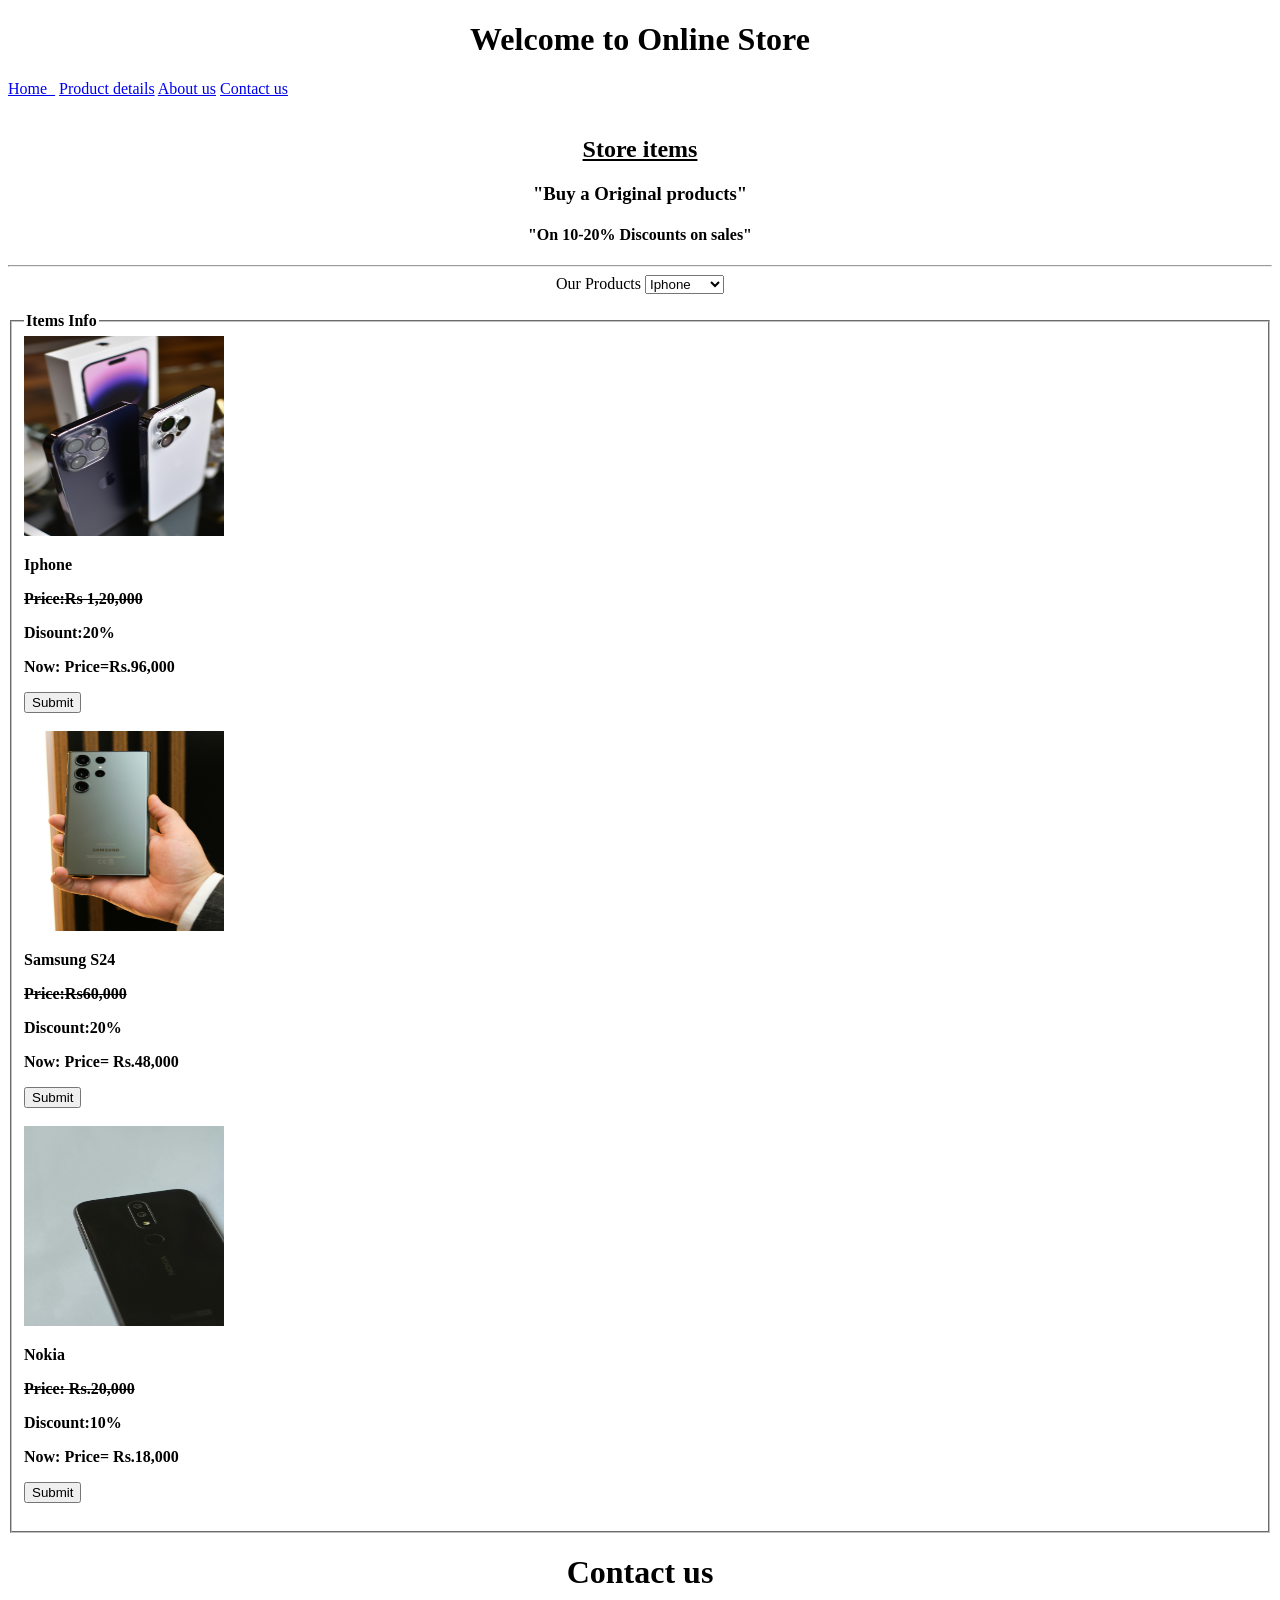
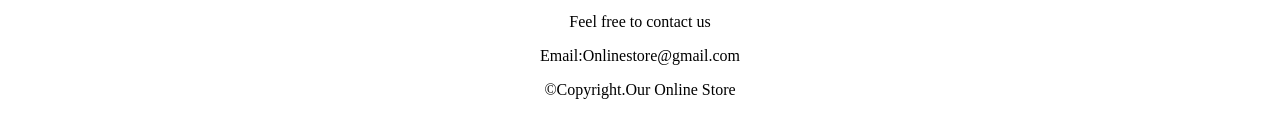
==== index.html @ dfeff2fd "Add files via upload" ====
<!DOCTYPE html>
<html lang="en">
<head>
    <meta charset="UTF-8">
    <meta name="viewport" content="width=device-width, initial-scale=1.0">
    <title>Document</title>
    
</head>
<body>
    <header>
    <center>
    <h1 id="first">Welcome to Online Store</h1>
    </center>
    <div class="item">
        <a href="Home">Home&nbsp;&nbsp;</a>
         <a href="productdetails.html">Product details</a>
        <a href="aboutus.html">About us</a>
        <a href="contactus.html">Contact us</a>
        </div>
        <br>
       <center>
        <h2><u>Store items</u></h1>
        <h3>"Buy a Original products"</h2>
        <h4>"On 10-20% Discounts on sales" </h3>
       </center>
       <hr>
       <center>
       <form action="backend.php">
        <label for="Our products">Our Products</label>
        <select name="myproducts" id="Ourproducts">
            <option value="Iphone">Iphone</option>
            <option value="Samsung">Samsung</option>
            <option value="Nokia">Nokia</option>
        </select>
       </form>
       </center>
       </header>
       <br>
       <fieldset>
        <legend> <strong>Items Info</strong></legend>
       <section>
     
    <div class="items">
        <img src="pexels-avinash-kumar-299518778-16004744.jpg" alt="Iphone" width="200px" height="200px">
        <p> <strong>Iphone</strong></p>
        <p> <strong><strike>
            Price:Rs 1,20,000 </strike></strong></p>
            <p><strong>Disount:20%
            </strong></p>
            <p><strong>Now: Price=Rs.96,000</strong></p>
            <div>
                <label for="Submit"></label>
                <input type="submit" placeholder="Shop now">
            </div>
    </div>
    <br>
   
    
        <div>
        <img src="pexels-zana-latif-2772032-15493878.jpg" alt="Samsung S24" width="200px" height="200px">
        <p><strong> Samsung S24</strong></p>
        <p><strong><strike>Price:Rs60,000</strike></strong></p>
        <p><strong>Discount:20%</strong></p>
        <p><Strong>Now: Price= Rs.48,000</Strong></p>
        <div>
            <label for="Submit"></label>
            <input type="submit" placeholder="Shop Now">
        </div>
        </div>
        <br>
        <div>
        <img src="pexels-zaidan-falaah-171528451-11934174.jpg" alt="Nokia" width="200px" height="200px">
        <p><strong> Nokia</strong></p>
        <p><strong><strike>Price: Rs.20,000</strike></strong></p>
        <p><strong>Discount:10%</strong></p>
        <p><Strong>Now: Price= Rs.18,000</Strong></p>
        <div>
            <label for="shop now"> </label>
            <input type="submit">
        </div>

        </div>
        <br>

        </section>
       </fieldset>
   
        
<footer>
   
    
    <center>
        <h1>Contact us</h1>
        <p>Feel free to contact us</p>
        <p>Email:Onlinestore@gmail.com</p>
        <p>&copy;Copyright.Our Online Store</p>
    </center>

    
</footer>
</body>
</html>
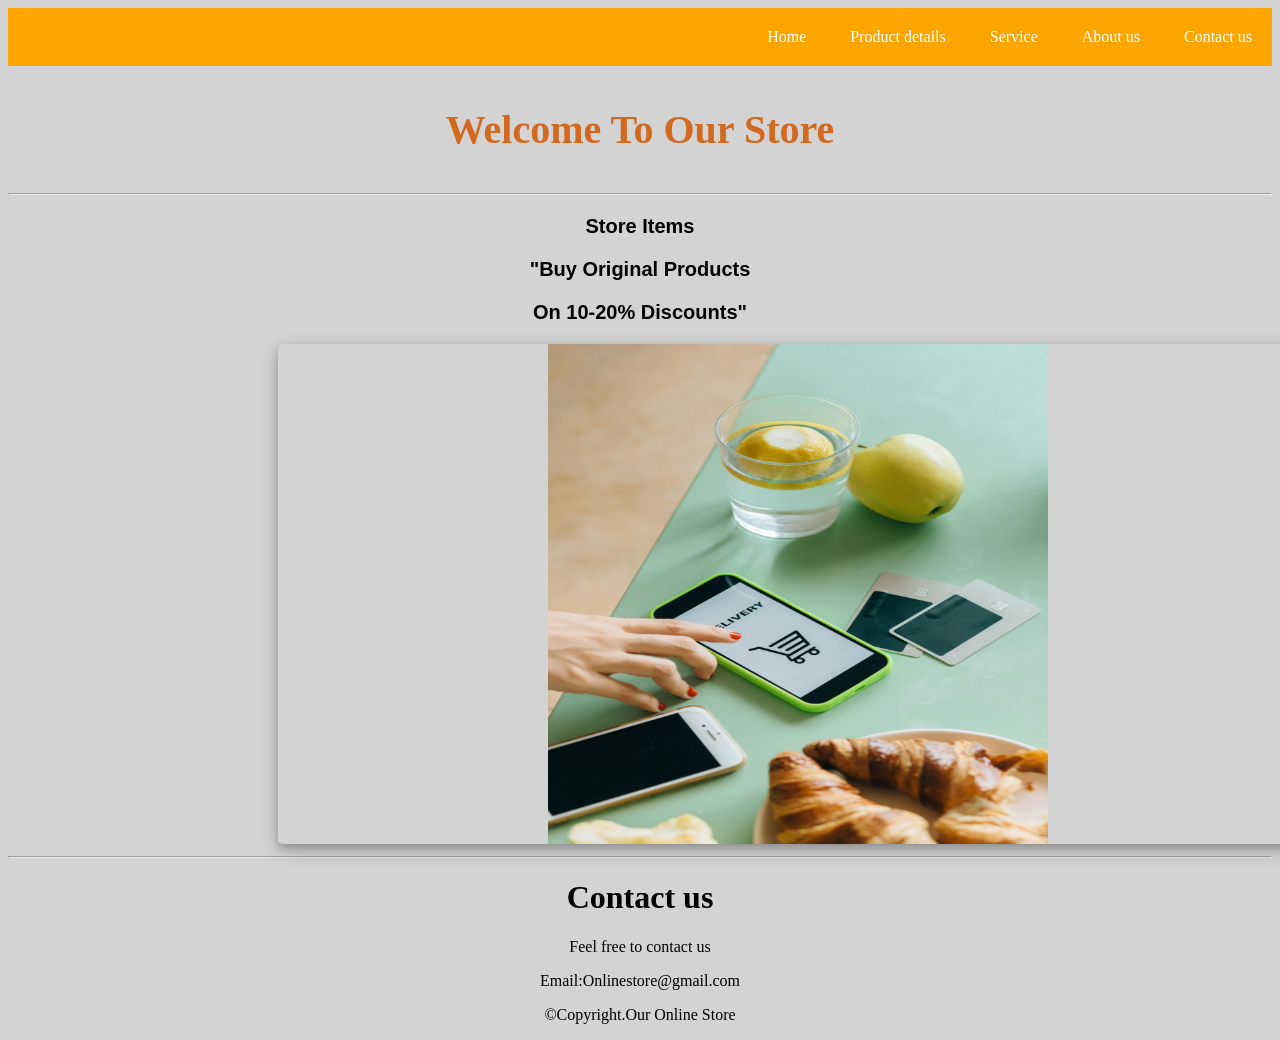
==== commit 20e027e0: "Add files via upload" ====
--- a/index.html
+++ b/index.html
@@ -4,99 +4,42 @@
     <meta charset="UTF-8">
     <meta name="viewport" content="width=device-width, initial-scale=1.0">
     <title>Document</title>
-    
+    <link rel="stylesheet" href="index.css">
 </head>
 <body>
-    <header>
-    <center>
-    <h1 id="first">Welcome to Online Store</h1>
-    </center>
+    <section>
     <div class="item">
-        <a href="Home">Home&nbsp;&nbsp;</a>
-         <a href="productdetails.html">Product details</a>
+        <a href="Home">Home</a>
+        <a href="productdetails.html">Product details</a>
+        <a href="Service">Service</a>
         <a href="aboutus.html">About us</a>
         <a href="contactus.html">Contact us</a>
-        </div>
-        <br>
-       <center>
-        <h2><u>Store items</u></h1>
-        <h3>"Buy a Original products"</h2>
-        <h4>"On 10-20% Discounts on sales" </h3>
-       </center>
-       <hr>
-       <center>
-       <form action="backend.php">
-        <label for="Our products">Our Products</label>
-        <select name="myproducts" id="Ourproducts">
-            <option value="Iphone">Iphone</option>
-            <option value="Samsung">Samsung</option>
-            <option value="Nokia">Nokia</option>
-        </select>
-       </form>
-       </center>
-       </header>
-       <br>
-       <fieldset>
-        <legend> <strong>Items Info</strong></legend>
-       <section>
-     
-    <div class="items">
-        <img src="pexels-avinash-kumar-299518778-16004744.jpg" alt="Iphone" width="200px" height="200px">
-        <p> <strong>Iphone</strong></p>
-        <p> <strong><strike>
-            Price:Rs 1,20,000 </strike></strong></p>
-            <p><strong>Disount:20%
-            </strong></p>
-            <p><strong>Now: Price=Rs.96,000</strong></p>
-            <div>
-                <label for="Submit"></label>
-                <input type="submit" placeholder="Shop now">
-            </div>
     </div>
-    <br>
+    
+    </section>
+    <div class="good">
+        <p>Welcome To Our Store</p>
+    </div>
+    <hr>
+    <div class="nav">
+        <p>Store Items</p>
+        <p>"Buy Original Products</p>
+        <p>On 10-20% Discounts"</p>
+        <img class="img" src="pexels-n-voitkevich-8939520.jpg" alt="Sales">
+    </div>
+    <hr>
+    <footer>
    
     
-        <div>
-        <img src="pexels-zana-latif-2772032-15493878.jpg" alt="Samsung S24" width="200px" height="200px">
-        <p><strong> Samsung S24</strong></p>
-        <p><strong><strike>Price:Rs60,000</strike></strong></p>
-        <p><strong>Discount:20%</strong></p>
-        <p><Strong>Now: Price= Rs.48,000</Strong></p>
-        <div>
-            <label for="Submit"></label>
-            <input type="submit" placeholder="Shop Now">
-        </div>
-        </div>
-        <br>
-        <div>
-        <img src="pexels-zaidan-falaah-171528451-11934174.jpg" alt="Nokia" width="200px" height="200px">
-        <p><strong> Nokia</strong></p>
-        <p><strong><strike>Price: Rs.20,000</strike></strong></p>
-        <p><strong>Discount:10%</strong></p>
-        <p><Strong>Now: Price= Rs.18,000</Strong></p>
-        <div>
-            <label for="shop now"> </label>
-            <input type="submit">
-        </div>
-
-        </div>
-        <br>
-
-        </section>
-       </fieldset>
-   
+        <center>
+            <h1>Contact us</h1>
+            <p>Feel free to contact us</p>
+            <p>Email:Onlinestore@gmail.com</p>
+            <p>&copy;Copyright.Our Online Store</p>
+        </center>
+    
         
-<footer>
-   
-    
-    <center>
-        <h1>Contact us</h1>
-        <p>Feel free to contact us</p>
-        <p>Email:Onlinestore@gmail.com</p>
-        <p>&copy;Copyright.Our Online Store</p>
-    </center>
-
-    
-</footer>
+    </footer>
+ 
 </body>
 </html>
--- a/index.css
+++ b/index.css
@@ -0,0 +1,62 @@
+body{
+            
+    background-color: lightgray
+}
+.item a{
+    
+    color: white;
+    text-decoration: none;
+    margin: 0 20px;
+    
+  
+}
+section{
+    background-color: orange;
+    margin-bottom: 20px;
+    padding-top: 20px;
+    padding-bottom: 20px;
+    text-align: right;
+}
+.item a:hover{
+    background-color: gray;
+    color: black;
+    padding: 15px;
+    
+}
+.good p{
+    text-align: center;
+   font-weight: bold;
+   font-size: 250%;
+   color: chocolate;
+}
+
+.nav p{
+    font-size: 20px;
+    font-weight: bold;
+    font-family: arial;
+    text-align: center;
+}
+
+ 
+.nav .img{
+
+margin: 0 270px;
+padding: 0 270px;
+height: 500px;
+width: 500px;
+border-radius: 5px;
+box-shadow: 0 4px 8px 0 rgba(0, 0, 0, 0.2), 0 6px 20px 0 rgba(0, 0, 0, 0.19);
+
+
+
+}
+@media (max-width:760px){
+    .item{
+        width: 50%;
+    }
+}
+@media (max-width: 460px){
+    .item{
+        width: 100%;
+    }
+}
